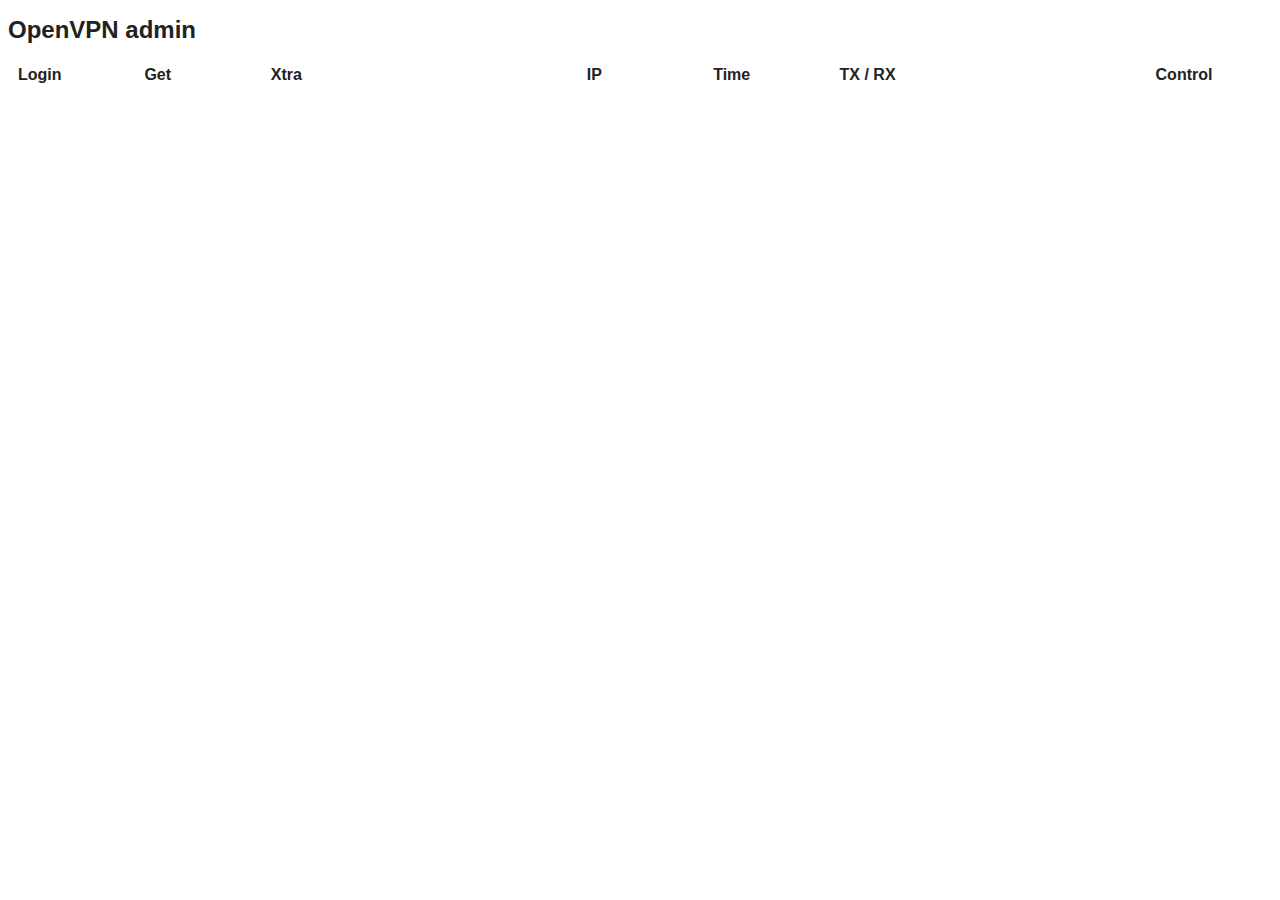
==== webroot/admin/index.html @ ae9548b4 "update web UI" ====
<!doctype html>
<html lang="en">
<head>
<title>OpenVPN Admin</title>
<meta http-equiv="Content-Type" content="text/html; charset=UTF-8" />
<meta charset="utf-8">
<meta name="viewport" content="width=device-width, initial-scale=1">
<style type="text/css">
a {
	color: inherit;
	font: inherit;
	text-decoration: none;
}
a:hover {
	color: #06c;
}
body {
	color: #222;
	font: 500 12pt/20px Calibri, sans-serif;
}
table {
	table-layout: fixed;
	border-collapse: collapse;
	width: 100%;
}
th {
	text-align: left;
	padding: 5px 10px;
}
td {
	border: solid #ddd;
	border-width: 1px 0;
	padding: 5px 10px;
}
tr:hover > td {
	background-color: #ffa;
}
</style>
</head>
<body>
<h2>OpenVPN admin</h2>
<table id="t0" width="100%">
<colgroup>
<col>
<col>
<col width="25%">
<col>
<col>
<col width="25%">
<col>
</colgroup>
<thead>
<tr>
<th>Login</th>
<th>Get</th>
<th>Xtra</th>
<th>IP</th>
<th>Time</th>
<th>TX / RX</th>
<th>Control</th>
</tr>
</thead>
<tbody>
</tbody>
</table>
</body>

<script type="text/javascript">
var t0 = document.getElementById( 't0' );
var now = Math.floor( new Date().getTime() / 1000 );

fetch( '/user.cgi/' )
.then( r => r.json() )
.then( r => {
	for( let i in r ) {
		let row = t0.tBodies[0].insertRow();
		let el;
		for ( let j = 0; j < 7; j++ ) row.insertCell();
		
		el = document.createElement('div');
		el.innerHTML = i;
		row.cells[0].appendChild( el );
		
		el = document.createElement('a');
		el.href = '/cert.cgi/' + i;
		el.download = i + '.ovpn';
		el.innerHTML = 'Download';
		row.cells[1].appendChild( el );

		//el = document.createElement('span');
		//row.cells[2].appendChild( el );

		var link1 = document.createElement('a');
		link1.href = '#/cert.cgi/' + i;
		//link1.download = i + '.ovpn';
		link1.innerHTML = 'Update';
		
		link1.addEventListener( 'click', function (e) {
			console.log(e);
			e.preventDefault();
			return false;
		} );

		row.cells[2].appendChild( link1 );
		/*link_upd.addEventListener( 'click', e => {
			if ( window.confirm( 'About to update cert "' + i + '". Confirm?' ) ) {
				fetch( '/cert.cgi/' + i, { method: 'POST' } );
			}
			console.log(e);
			e.preventDefault();
			return false;
		} );*/


		row.cells[2].innerHTML += ' | ';

		let link_rnw = document.createElement('a');
		link_rnw.href = '/cert.cgi/' + i;
		link_rnw.download = i + '.ovpn';
		link_rnw.innerHTML = 'Renew';
		row.cells[2].appendChild( link_rnw );

		row.cells[2].innerHTML += ' | ';

		let link_del = document.createElement('a');
		link_del.href = '/cert.cgi/' + i;
		link_del.download = i + '.ovpn';
		link_del.innerHTML = 'Revoke';
		row.cells[2].appendChild( link_del );

		for( let j in r[i] ) {
			let time = now - r[i][j].time;
			let unit = 'second';
			let tx = Math.round( Math.log( r[i][j].tx / 1000000 + 1 ) * 10 );
			let rx = Math.round( Math.log( r[i][j].rx / 1000000 + 1 ) * 10 );
			
			el = document.createElement('span');
			el.innerHTML = r[i][j].ip;
			row.cells[3].appendChild( el );
			
			[[60,'minute'], [60,'hour'], [24,'day']].every( t => {
				if ( time > t[0] ) {
					time = Math.round( time / t[0] );
					unit = t[1];
					return true;
				}
			} );
			if ( time !== 1 ) unit += 's';
			row.cells[4].innerHTML = time + ' ' + unit;
			
			unit = 'b';
			['K', 'M', 'G'].every( t => {
				if ( ( r[i][j].tx > 1024 ) && ( r[i][j].rx > 1024 ) ) {
					r[i][j].tx = Math.round( r[i][j].tx / 1024 );
					r[i][j].rx = Math.round( r[i][j].rx / 1024 );
					unit = t;
					return true;
				}
			});
			row.cells[5].style = 'background-image: url(/admin/progress.cgi?tx=' + tx + '&rx=' + rx + ');';
			row.cells[5].title = r[i][j].tx + unit + ' / ' + r[i][j].rx + unit;
			
			el = document.createElement('a');
			el.href = '/user.cgi/' + j;
			el.innerHTML = 'Kick';
			el.addEventListener( 'click', e => {
				if ( window.confirm( 'About to kick user "' + i + '". Confirm?' ) ) {
					fetch( '/user.cgi/' + j, { method: 'DELETE' } );
				}
				e.preventDefault();
				return false;
			} );
			row.cells[6].appendChild( el );

			break;
		}
	}
 } );


</script>
</html>
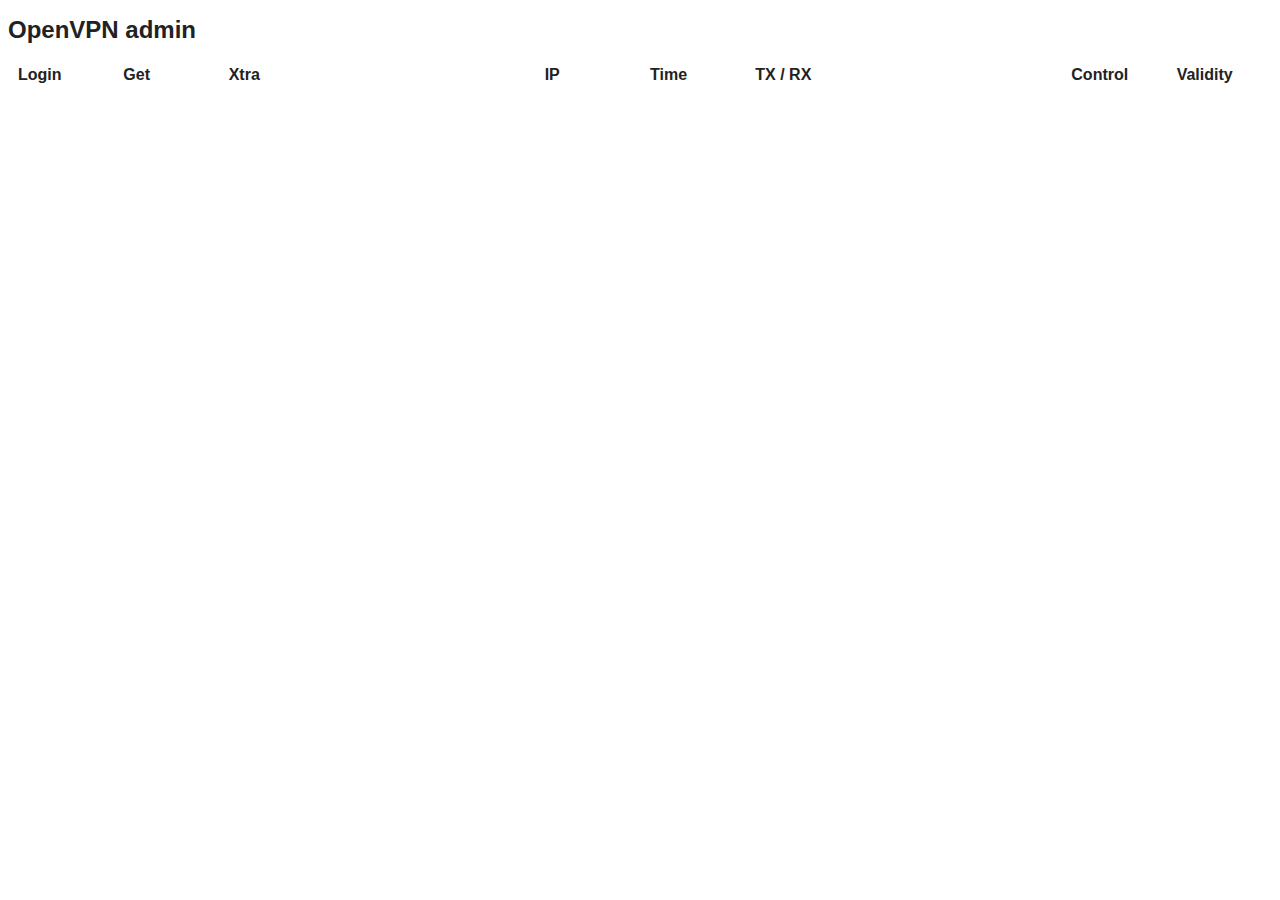
==== commit ef8a400c: "update web UI: row coloring" ====
--- a/webroot/admin/index.html
+++ b/webroot/admin/index.html
@@ -36,6 +36,14 @@
 tr:hover > td {
 	background-color: #ffa;
 }
+.crit {
+	color: #828282;
+	background-color: #f2f2f2;
+}
+.warn {
+	color: #ec8b13;
+	background-color: #f7efde;
+}
 </style>
 </head>
 <body>
@@ -59,6 +67,7 @@
 <th>Time</th>
 <th>TX / RX</th>
 <th>Control</th>
+<th>Validity</th>
 </tr>
 </thead>
 <tbody>
@@ -68,15 +77,31 @@
 
 <script type="text/javascript">
 var t0 = document.getElementById( 't0' );
-var now = Math.floor( new Date().getTime() / 1000 );
+
+function setValidity( row, timestamp ) {
+	let val = new Date( timestamp * 1000 );
+	row.cells[7].innerHTML = [ new String( val.getFullYear() ), new String( val.getMonth() + 101 ).substring( 1 ), new String( val.getDate() + 100 ).substring( 1 ) ].join( '-' );
+	val = val.getTime() - Date.now();
+	if ( val < 0 ) {
+		row.className = 'crit';
+	} else if ( val < 7000 * 86400 ) {
+		row.className = 'warn';
+	} else {
+		row.className = '';
+	}
+
+}
 
 fetch( '/user.cgi/' )
 .then( r => r.json() )
 .then( r => {
-	for( let i in r ) {
+	let now = Math.floor( Date.now() / 1000 );
+	let el;
+	for ( let i in r ) {
 		let row = t0.tBodies[0].insertRow();
-		let el;
-		for ( let j = 0; j < 7; j++ ) row.insertCell();
+		for ( let j = 0; j < 8; j++ ) row.insertCell();
+		
+		row.dataset.name = i;
 		
 		el = document.createElement('div');
 		el.innerHTML = i;
@@ -88,48 +113,34 @@
 		el.innerHTML = 'Download';
 		row.cells[1].appendChild( el );
 
-		//el = document.createElement('span');
-		//row.cells[2].appendChild( el );
-
-		var link1 = document.createElement('a');
-		link1.href = '#/cert.cgi/' + i;
-		//link1.download = i + '.ovpn';
-		link1.innerHTML = 'Update';
-		
-		link1.addEventListener( 'click', function (e) {
-			console.log(e);
+		el = document.createElement('a');
+		el.href = '/cert.cgi/' + i;
+		el.innerHTML = 'Update';
+		
+		el.addEventListener( 'click', e => {
+			if ( window.confirm( 'About to update cert "' + i + '". Confirm?' ) ) {
+				fetch( '/cert.cgi/' + i, { method: 'POST' } )
+				.then( r => r.json() )
+				.then( r => {
+					setValidity( row, r[1] );
+				} );
+			}
 			e.preventDefault();
 			return false;
 		} );
-
-		row.cells[2].appendChild( link1 );
-		/*link_upd.addEventListener( 'click', e => {
-			if ( window.confirm( 'About to update cert "' + i + '". Confirm?' ) ) {
-				fetch( '/cert.cgi/' + i, { method: 'POST' } );
-			}
-			console.log(e);
-			e.preventDefault();
-			return false;
-		} );*/
-
-
-		row.cells[2].innerHTML += ' | ';
-
-		let link_rnw = document.createElement('a');
-		link_rnw.href = '/cert.cgi/' + i;
-		link_rnw.download = i + '.ovpn';
-		link_rnw.innerHTML = 'Renew';
-		row.cells[2].appendChild( link_rnw );
-
-		row.cells[2].innerHTML += ' | ';
-
-		let link_del = document.createElement('a');
-		link_del.href = '/cert.cgi/' + i;
-		link_del.download = i + '.ovpn';
-		link_del.innerHTML = 'Revoke';
-		row.cells[2].appendChild( link_del );
-
-		for( let j in r[i] ) {
+		row.cells[2].appendChild( el );
+
+		el = document.createElement('span');
+		el.innerHTML = ' | ';
+		row.cells[2].appendChild( el );
+
+		el = document.createElement('a');
+		el.href = '/cert.cgi/' + i;
+		el.innerHTML = 'Renew';
+		row.cells[2].appendChild( el );
+
+
+		for ( let j in r[i] ) {
 			let time = now - r[i][j].time;
 			let unit = 'second';
 			let tx = Math.round( Math.log( r[i][j].tx / 1000000 + 1 ) * 10 );
@@ -176,6 +187,18 @@
 			break;
 		}
 	}
+	fetch( '/cert.cgi/' )
+	.then( r => r.json() )
+	.then( r => {
+		let j = 0;
+		let el;
+		for ( let i in r ) {
+			if ( t0.tBodies[0].rows[j].dataset.name == i ) {
+				setValidity( t0.tBodies[0].rows[j], r[i][1] );
+			}
+			j++;
+		}
+	} );
  } );
 
 
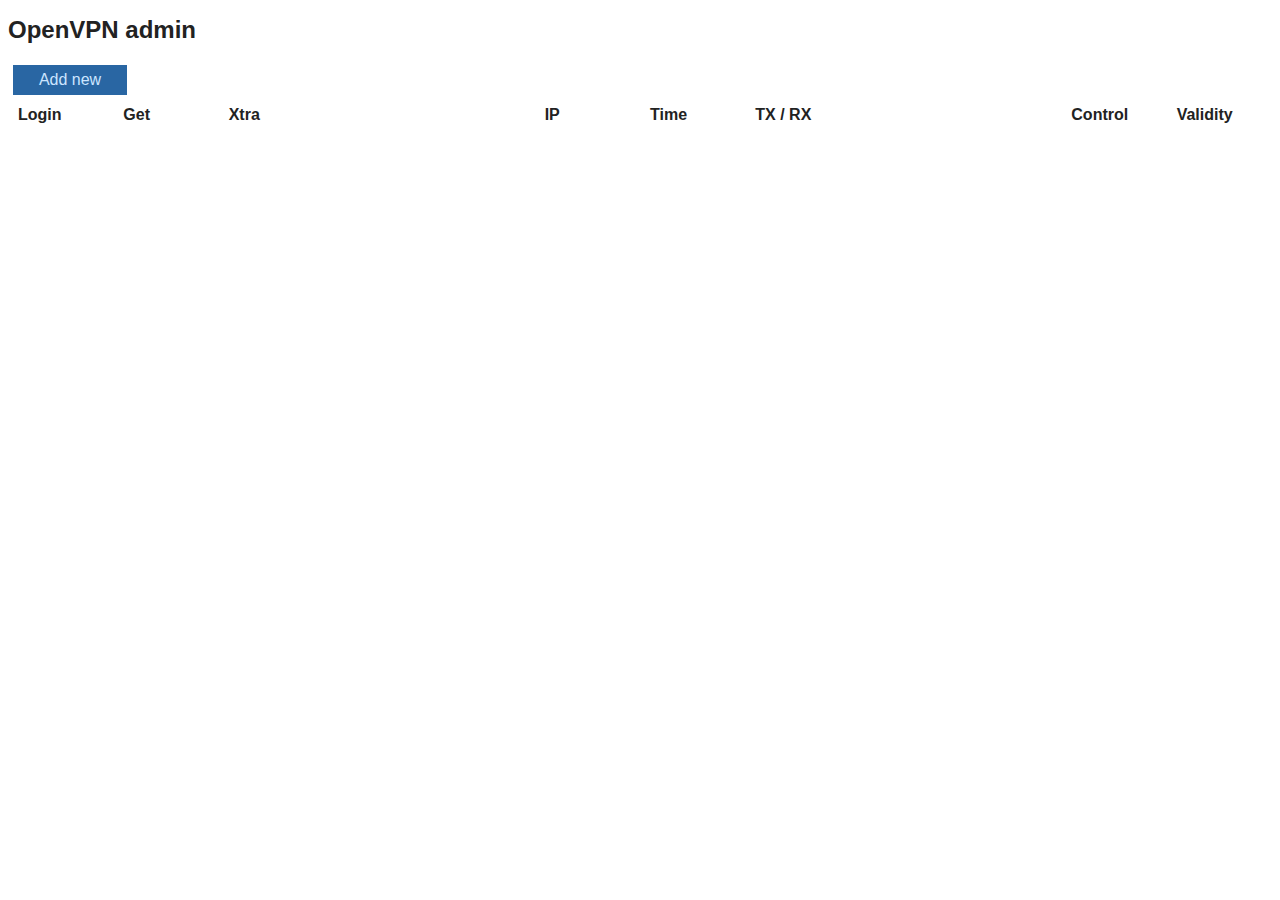
==== commit e6a6224d: "add new button" ====
--- a/webroot/admin/index.html
+++ b/webroot/admin/index.html
@@ -1,5 +1,4 @@
-
-<!doctype html>
+<!DOCTYPE html>
 <html lang="en">
 <head>
 <title>OpenVPN Admin</title>
@@ -19,6 +18,21 @@
 	color: #222;
 	font: 500 12pt/20px Calibri, sans-serif;
 }
+body > div {
+	padding: 5px;
+}
+body > div > a {
+	color: #cce5ff;
+	background-color: #2966a3;
+	display: inline-block;
+	text-align: center;
+	padding: 5px;
+	width: 8.3%;
+}
+body > div > a:hover {
+	color: #fff;
+	background-color: #337fcc;
+}
 table {
 	table-layout: fixed;
 	border-collapse: collapse;
@@ -44,10 +58,12 @@
 	color: #ec8b13;
 	background-color: #f7efde;
 }
+
 </style>
 </head>
 <body>
 <h2>OpenVPN admin</h2>
+<div><a id="a0" href="#new">Add new</a></div>
 <table id="t0" width="100%">
 <colgroup>
 <col>
@@ -56,6 +72,7 @@
 <col>
 <col>
 <col width="25%">
+<col>
 <col>
 </colgroup>
 <thead>
@@ -76,7 +93,22 @@
 </body>
 
 <script type="text/javascript">
+var a0 = document.getElementById( 'a0' );
 var t0 = document.getElementById( 't0' );
+
+a0.addEventListener( 'click', e => {
+	let v = window.prompt( 'Enter certificate CN', '' );
+	if ( v ) {
+		fetch( '/cert.cgi/' + v, { method: 'POST' } )
+		.then( r => r.json() )
+		.then( r => {
+			setValidity( row, r[1] );
+		} );
+	}
+	location.reload();
+	e.preventDefault();
+	return false;
+} );
 
 function setValidity( row, timestamp ) {
 	let val = new Date( timestamp * 1000 );
